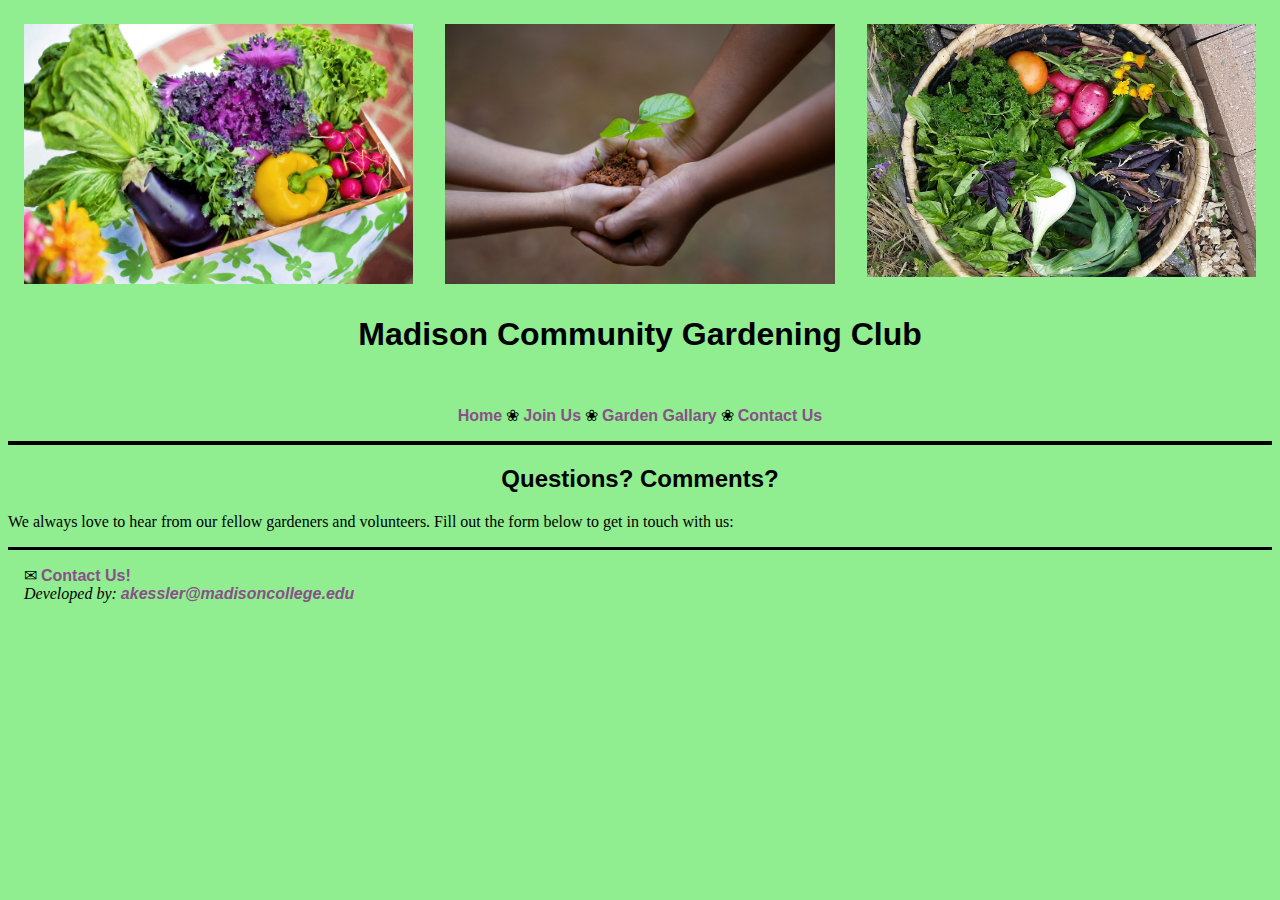
==== contact.html @ 09211e8e "Initial commit." ====
<!DOCTYPE html>
<!--
    Author: Anna Kessler
    Date: 11/25/2022
-->
<html lang="en">

    <head>
        <title>Contact Us</title>
        <meta charset="utf-8">
        <meta name="viewport" content="width=device-width, initial-scale=1.0">
        <link rel="stylesheet" href="styleSheets/main.css">
        <link rel="stylesheet" href="styleSheets/contact.css">
        
    </head>

    <body>

        <header>
            <img src="images/produceBox.jpg" alt="Box full of garden harvest">
            <img src="images/dirtHands.jpg" alt="hands with dirt">
            <img src="images/gardenHarvest.jpeg" alt="Garden harvest">
            <h1>Madison Community Gardening Club</h1>
            <nav>
                <a href="index.html">Home</a><span> &#10048;</span>
                <a href="join.html">Join Us</a><span> &#10048;</span>
                <a href="gallary.html">Garden Gallary</a><span> &#10048;</span>
                <a href="contact.html">Contact Us</a>
            </nav>
        </header>

        <main>
            <h2>Questions? Comments?</h2>
            <p>We always love to hear from our fellow gardeners and volunteers. Fill out the form below to get in touch with us:</p>

        </main>



    </body>

    <footer>
        <span>&#9993; </span><a href="contact.html">Contact Us!</a>
        <address>
            <span>Developed by: </span><a href="mailto:akessler@madisoncollege.edu">
                akessler@madisoncollege.edu</a>
        </address>
    </footer>

</html>
---- styleSheets/main.css ----
/*
    Anna Kessler
    11-25-2022
*/
* {
    box-sizing: border-box;
   }
body {
    background-color: lightgreen;
}
img {
    max-width: 100%;
    margin: 0 auto;
}
header {
    border-bottom: 4px solid black;
    margin: auto;
}
header img {
    padding: 1em;
    max-width: 100%;
    width: 33.33%;
    float: left;
}
h1, h2 {
    clear: left;
    text-align: center;
    font-family: Arial, Helvetica, sans-serif;
}
header h1 {
    padding: .5em;
}
header nav {
    text-align: center;
    padding: 1em;
    margin: auto;

}
footer {
    border-top: 3px solid black;
    padding: 1em;
    margin: auto;
}

a:link {
    text-decoration: none;
    font-family:'Lucida Sans', 'Lucida Sans Regular', 'Lucida Grande', 'Lucida Sans Unicode', Geneva, Verdana, sans-serif;
    color: rgb(138, 80, 138);
    font-weight: bold;
}
a:hover {
    color:rgb(89, 11, 161);
}
a:visited {
    color:rgb(203, 123, 203)
}
footer a {
    font-weight: normal;
}





@media screen and (min-width: 40em) {
 }
---- styleSheets/contact.css ----
/*
    Anna Kessler
    11-25-2022
*/
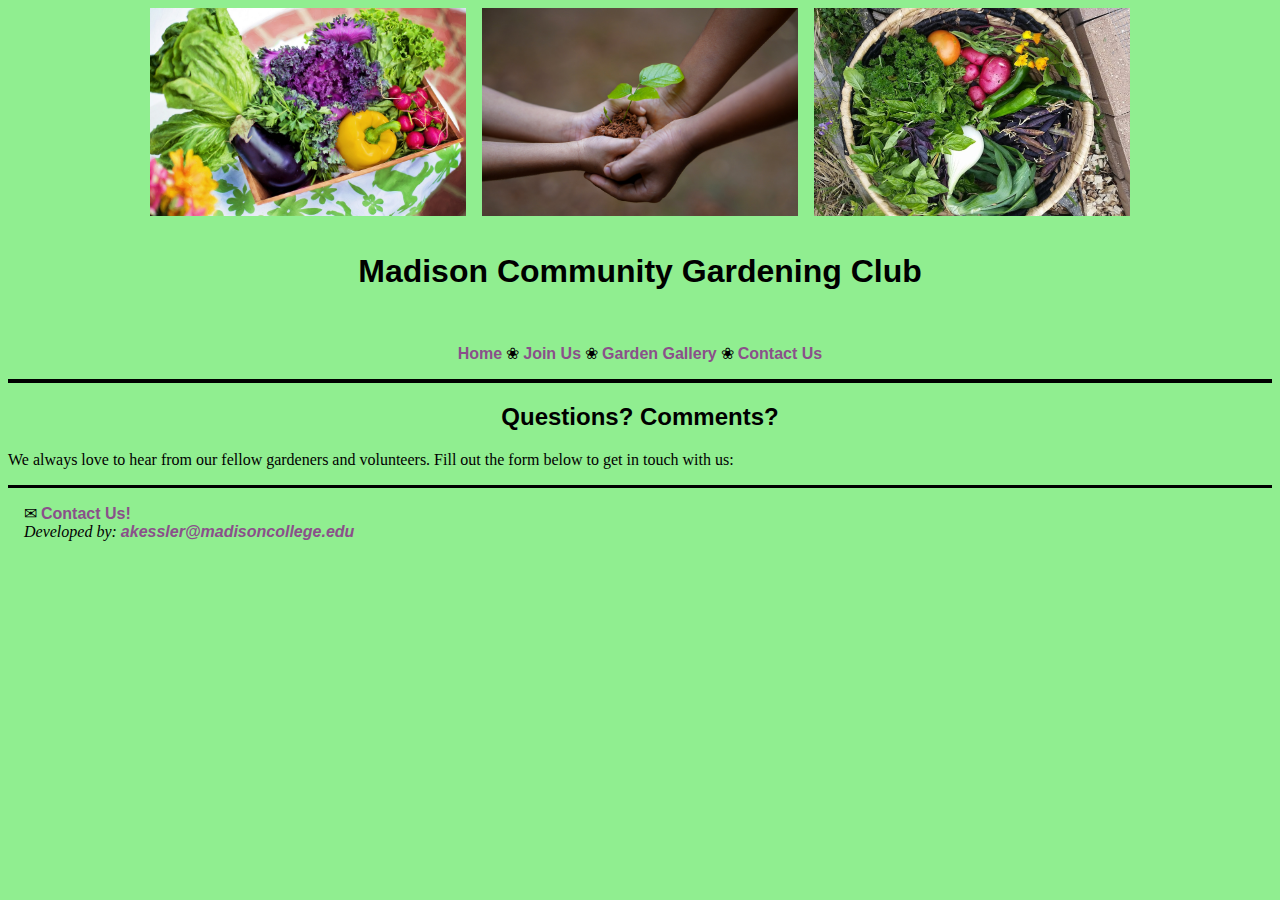
==== commit b5257121: "Fix contact page." ====
--- a/contact.html
+++ b/contact.html
@@ -5,46 +5,55 @@
 -->
 <html lang="en">
 
-    <head>
-        <title>Contact Us</title>
-        <meta charset="utf-8">
-        <meta name="viewport" content="width=device-width, initial-scale=1.0">
-        <link rel="stylesheet" href="styleSheets/main.css">
-        <link rel="stylesheet" href="styleSheets/contact.css">
-        
-    </head>
+<head>
+    <title>Contact Us</title>
+    <meta charset="utf-8">
+    <meta name="viewport" content="width=device-width, initial-scale=1.0">
+    <link rel="stylesheet" href="styleSheets/main.css">
+    <link rel="stylesheet" href="styleSheets/contact.css">
 
-    <body>
+</head>
 
-        <header>
-            <img src="images/produceBox.jpg" alt="Box full of garden harvest">
-            <img src="images/dirtHands.jpg" alt="hands with dirt">
-            <img src="images/gardenHarvest.jpeg" alt="Garden harvest">
-            <h1>Madison Community Gardening Club</h1>
-            <nav>
-                <a href="index.html">Home</a><span> &#10048;</span>
-                <a href="join.html">Join Us</a><span> &#10048;</span>
-                <a href="gallary.html">Garden Gallary</a><span> &#10048;</span>
-                <a href="contact.html">Contact Us</a>
-            </nav>
-        </header>
+<body>
 
-        <main>
-            <h2>Questions? Comments?</h2>
-            <p>We always love to hear from our fellow gardeners and volunteers. Fill out the form below to get in touch with us:</p>
+    <header>
+        <div class="cover-images">
+            <div class="cover-image">
+                <img src="images/produceBox.jpg" alt="Box full of garden harvest">
+            </div>
+            <div class="cover-image">
+                <img src="images/dirtHands.jpg" alt="hands with dirt">
+            </div>
+            <div class="cover-image">
+                <img src="images/gardenHarvest.jpeg" alt="Garden harvest">
+            </div>
+        </div>
+        <h1>Madison Community Gardening Club</h1>
+        <nav>
+            <a href="index.html">Home</a><span> &#10048;</span>
+            <a href="join.html">Join Us</a><span> &#10048;</span>
+            <a href="gallery.html">Garden Gallery</a><span> &#10048;</span>
+            <a href="contact.html">Contact Us</a>
+        </nav>
+    </header>
 
-        </main>
+    <main>
+        <h2>Questions? Comments?</h2>
+        <p>We always love to hear from our fellow gardeners and volunteers. Fill out the form below to get in touch with
+            us:</p>
+
+    </main>
 
 
 
-    </body>
+</body>
 
-    <footer>
-        <span>&#9993; </span><a href="contact.html">Contact Us!</a>
-        <address>
-            <span>Developed by: </span><a href="mailto:akessler@madisoncollege.edu">
-                akessler@madisoncollege.edu</a>
-        </address>
-    </footer>
+<footer>
+    <span>&#9993; </span><a href="contact.html">Contact Us!</a>
+    <address>
+        <span>Developed by: </span><a href="mailto:akessler@madisoncollege.edu">
+            akessler@madisoncollege.edu</a>
+    </address>
+</footer>
 
 </html>--- a/styleSheets/main.css
+++ b/styleSheets/main.css
@@ -16,12 +16,27 @@
     border-bottom: 4px solid black;
     margin: auto;
 }
+
+div.cover-images {
+    display: flex;
+    justify-content: center;
+    flex-flow: row wrap;
+    gap: 1em;
+    margin: auto;
+    width: 100%;
+}
+
+.cover-image {
+    width: 25%;
+    height: 13em;
+}
+
 header img {
-    padding: 1em;
-    max-width: 100%;
-    width: 33.33%;
-    float: left;
+    width: 100%;
+    height: 100%;
+    object-fit: cover;
 }
+
 h1, h2 {
     clear: left;
     text-align: center;
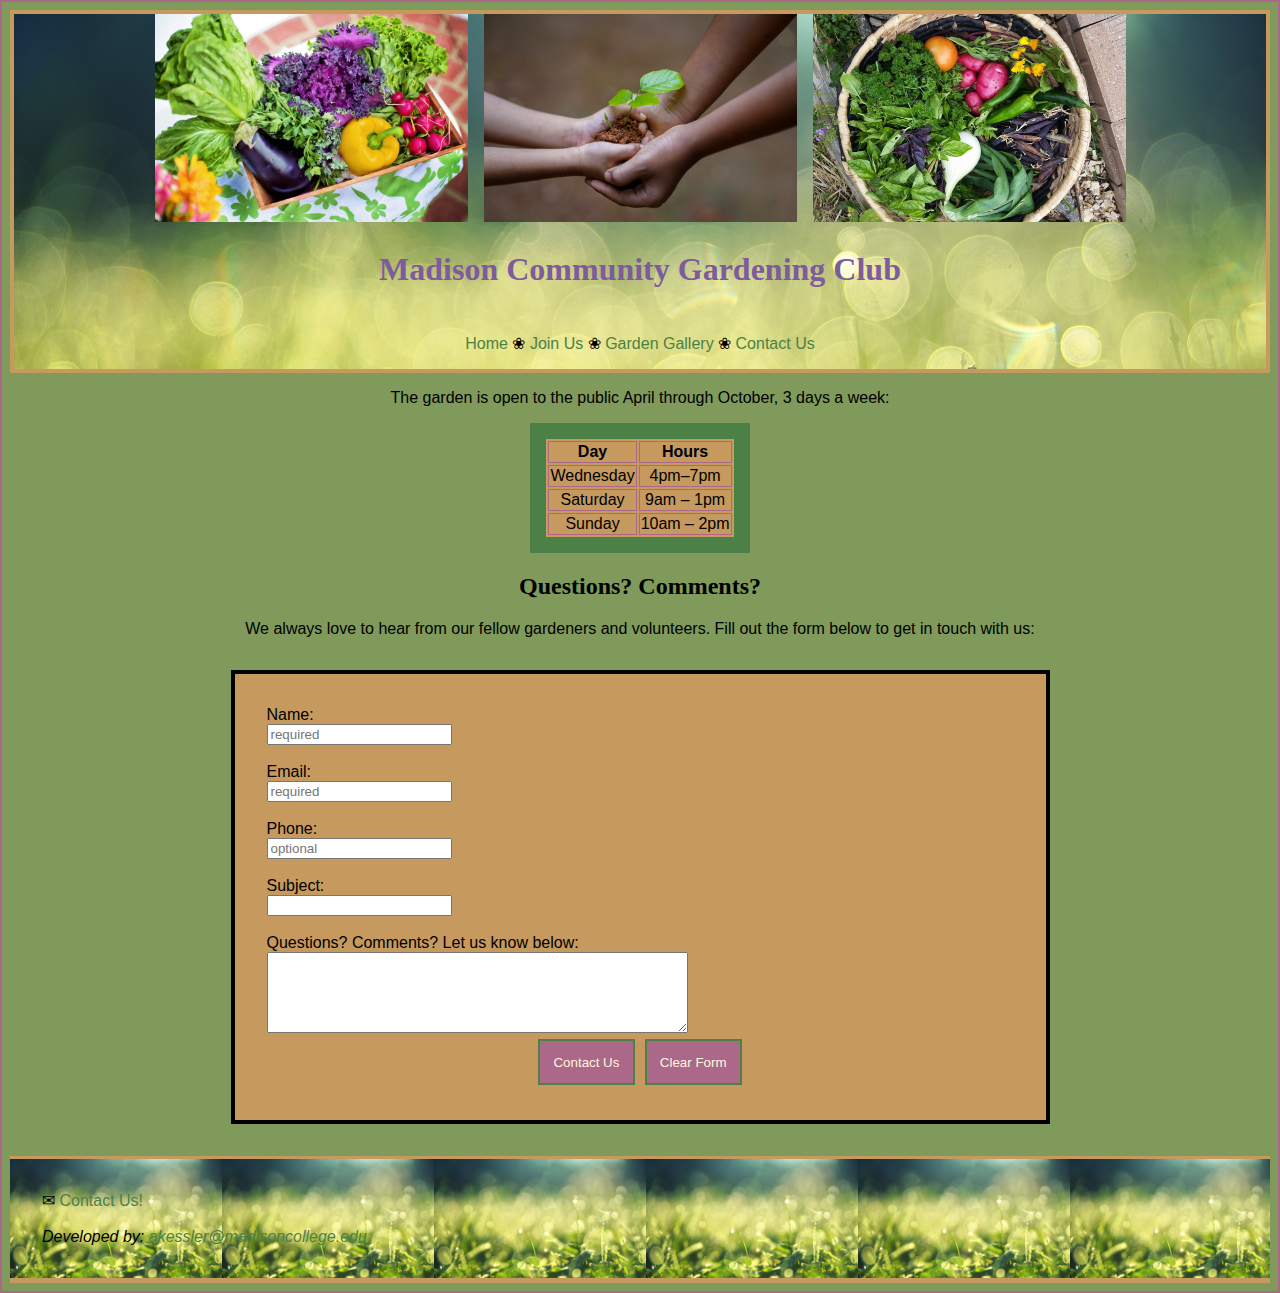
==== commit 1ba9bdc3: "Merge pull request #2 from redfoxanna/final-changes" ====
--- a/contact.html
+++ b/contact.html
@@ -38,9 +38,48 @@
     </header>
 
     <main>
+        <article id="gardenHours">
+            <p>The garden is open to the public April through October, 3 days a week:</p>
+            <table>
+                <tr>
+                    <th>Day</th>
+                    <th>Hours</th>
+                </tr>
+                <tr>
+                    <td>Wednesday</td>
+                    <td>4pm–7pm</td>
+                </tr>
+                <tr>
+                    <td>Saturday</td>
+                    <td>9am – 1pm</td>
+                </tr>
+                <tr>
+                    <td>Sunday</td>
+                    <td>10am – 2pm</td>
+                </tr>
+            </table>
+        </article>
         <h2>Questions? Comments?</h2>
         <p>We always love to hear from our fellow gardeners and volunteers. Fill out the form below to get in touch with
             us:</p>
+        <form name="contactForm" action="http://itins3.madisoncollege.edu/echo.php" method="post">
+
+            <label for="name">Name:<input type="text" id="name" name="name" placeholder="required" required></label><br>
+            <label for="email">Email:<input type="email" id="email" name="email" placeholder="required" required></label><br>
+            <label for="customerPhone">Phone:<input type="tel" id="customerPhone" placeholder="optional" name="customerPhone"></label><br>
+            <label for="subject">Subject:<input type="text" id="subject" name="subject"></label><br>
+
+            <label for="additionalComments">Questions? Comments? Let us know below:
+                <br>
+                <textarea id="additionalComments" name="additionalComments" rows="5" cols="50" required>
+                    </textarea>
+            </label>
+
+            <div id="bottomButtons">
+                <input type="submit" value="Contact Us">
+                <input type="reset" value="Clear Form">
+            </div>
+        </form>
 
     </main>
 
@@ -50,8 +89,10 @@
 
 <footer>
     <span>&#9993; </span><a href="contact.html">Contact Us!</a>
+    <br>
+    <br>
     <address>
-        <span>Developed by: </span><a href="mailto:akessler@madisoncollege.edu">
+        <span id="developerEmail">Developed by: </span><a href="mailto:akessler@madisoncollege.edu">
             akessler@madisoncollege.edu</a>
     </address>
 </footer>
--- a/styleSheets/main.css
+++ b/styleSheets/main.css
@@ -4,16 +4,20 @@
 */
 * {
     box-sizing: border-box;
+    font-family: Arial, Helvetica, sans-serif
    }
+html {
+    border: 2px solid #AB6889;
+}
 body {
-    background-color: lightgreen;
+    background-color: rgb(127, 154, 91);
 }
 img {
     max-width: 100%;
     margin: 0 auto;
 }
 header {
-    border-bottom: 4px solid black;
+    border: 4px solid rgb(198, 154, 94);
     margin: auto;
 }
 
@@ -31,19 +35,28 @@
     height: 13em;
 }
 
+header {
+    background-image: url(../images/morningDew.jpg);
+    background-size: cover;
+    background-color: rgba(228, 226, 226, 0.3);
+}
+
 header img {
     width: 100%;
     height: 100%;
     object-fit: cover;
 }
 
+h1 {
+    color: #7D5B9D;
+}
+
 h1, h2 {
-    clear: left;
     text-align: center;
-    font-family: Arial, Helvetica, sans-serif;
+    font-family: Cambria, Cochin, Georgia, Times, 'Times New Roman', serif;
 }
 header h1 {
-    padding: .5em;
+    padding: .25em;
 }
 header nav {
     text-align: center;
@@ -52,23 +65,24 @@
 
 }
 footer {
-    border-top: 3px solid black;
-    padding: 1em;
+    border-top: 3px solid rgb(198, 154, 94);
+    border-bottom: 5px solid rgb(198, 154, 94);
+    padding: 2em;
     margin: auto;
+    background-image: url(../images/morningDew.jpg);
+    background-size: contain;
 }
 
 a:link {
     text-decoration: none;
-    font-family:'Lucida Sans', 'Lucida Sans Regular', 'Lucida Grande', 'Lucida Sans Unicode', Geneva, Verdana, sans-serif;
-    color: rgb(138, 80, 138);
+    font-family: Arial, Helvetica, sans-serif;
+    color: rgb(75, 129, 71);
+}
+a:hover {
+    color: rgb(125, 91, 157);
     font-weight: bold;
 }
-a:hover {
-    color:rgb(89, 11, 161);
-}
-a:visited {
-    color:rgb(203, 123, 203)
-}
+
 footer a {
     font-weight: normal;
 }
--- a/styleSheets/contact.css
+++ b/styleSheets/contact.css
@@ -3,3 +3,44 @@
     11-25-2022
 */
 
+form {
+    border: 4px solid black;
+    width: 65%;
+    margin: 2em auto;
+    padding: 2em;
+    background-color: rgb(198, 154, 94);
+
+}
+
+table {
+    background-color: rgb(198, 154, 94);
+    border: 1em solid rgb(75, 129, 71);
+    margin: auto;
+    text-align: center;
+}
+th, td {
+    border: 1px solid #AB6889;
+  }
+
+p {
+    text-align: center;
+}
+input {
+    display: block;
+}
+
+input[type="submit"], input[type="reset"] {
+    display: inline-block;
+    background-color: #AB6889;
+    color: cornsilk;
+    border: solid 2px rgb(75, 129, 71);
+    padding: 1em;
+    margin: .2em;
+}
+div#bottomButtons {
+    text-align: center;
+}
+input[type="submit"]:hover, input[type="reset"]:hover {
+    font-weight: bold;
+    border-color: #7D5B9D
+}